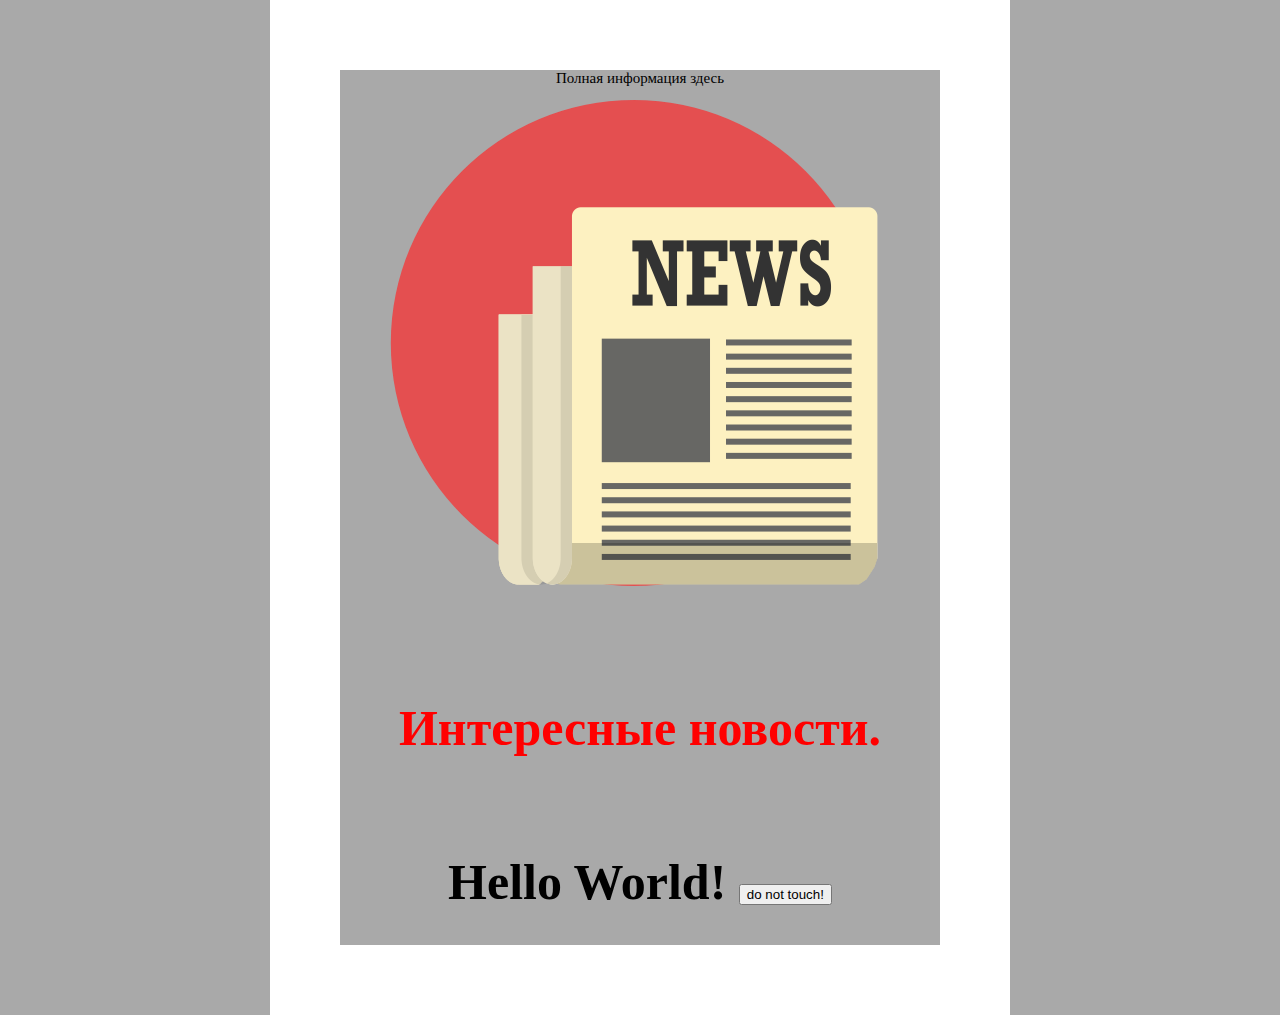
==== index.html @ db8bd933 "first commit" ====
<!DOCTYPE html> 
<html>
<head>
<meta charset="utf-8">
<title>Моя тестовая страница</title>
<link href="styles/style.css" rel="stylesheet" type="text/css">
<link href='http:/fonts.googleapis.com/css?family=Open+Sans' rel="stylesheet" type="text/css>
</head> 
<a href="http://news.bigmir.net/life/">Полная информация здесь</a>
<img src="images/1.png" alt="Мое тестовое изображение">
<p> <strong>Интересные новости.</strong> </p>
<h1>Вора поймали из-за прихваченного банана.
<ul>
<li> Новости дня </li>
<li>Новости недели</li>
</ul>
<script src="scripts/main.js"></script>
<button>do not touch!</buttom>
</body>
</html>
---- styles/style.css ----
html{
	 font-size: 15px;
	 font-family: italic ;
	 font-weight: 300;
	 background-color: #A9A9A9
 }
	 h1 { 
	 font-size: 50px;
	 text-align: center;
	 width:
	 }
	 
	 
p, li{
		 font-size: 16px;
		 line-height: 3;
		 letter-spacing: 1,5px;
		 text-align: center
	 }
	  p {
	 color:red;
	 font-size: 50px;
	 text-align: center;
	 font-weight: bolder 
 }
 body {
	 width: 600px;
	 margin:0 auto;
	 padding: 0 20px 20px 20px 20px;
	 border: 70px solid white;
	 text-align: center
 }
 li {
	 text-align: left
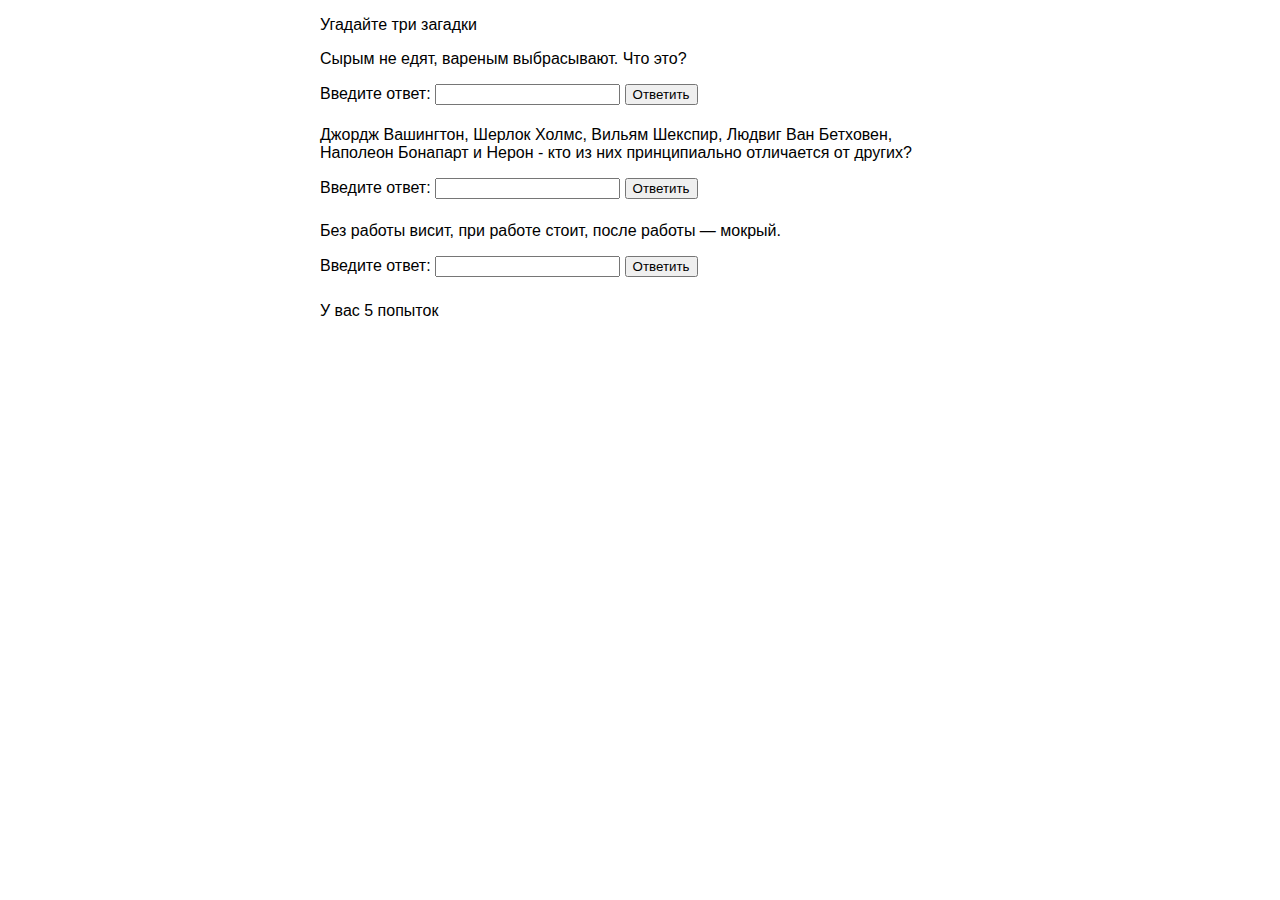
==== commit 58c582ff: "v1.1" ====
--- a/index.html
+++ b/index.html
@@ -1,20 +1,167 @@
-<!DOCTYPE html> 
+<!DOCTYPE html>
 <html>
-<head>
-<meta charset="utf-8">
-<title>Моя тестовая страница</title>
-<link href="styles/style.css" rel="stylesheet" type="text/css">
-<link href='http:/fonts.googleapis.com/css?family=Open+Sans' rel="stylesheet" type="text/css>
-</head> 
-<a href="http://news.bigmir.net/life/">Полная информация здесь</a>
-<img src="images/1.png" alt="Мое тестовое изображение">
-<p> <strong>Интересные новости.</strong> </p>
-<h1>Вора поймали из-за прихваченного банана.
-<ul>
-<li> Новости дня </li>
-<li>Новости недели</li>
-</ul>
-<script src="scripts/main.js"></script>
-<button>do not touch!</buttom>
-</body>
-</html> 
+  <head>
+    <meta charset="utf-8">
+
+    <title>Загадки </title>
+<p class="rig"> Угадайте три загадки </p>
+    <style>
+      html {
+        font-family: sans-serif;
+      }
+      body {
+        width: 50%;
+        max-width: 800px;
+        min-width: 480px;
+        margin: 0 auto;
+      }
+      .lastResult {
+        color: red;
+        padding: 3px;
+      }
+    </style>
+  </head>
+
+  <body>
+ 
+  <p class="rig">Сырым не едят, вареным выбрасывают. Что это? </p>
+   
+	<div class="form">
+      <label for="guessField">Введите ответ: </label><input type="text" id="guessField" class="guessField">
+      <input type="submit" value="Ответить" class="guessSubmit">
+	  <h1 class="rep"></h1>
+	  <p class="rap"></p>
+
+	  <h2 class="rag"></h2>
+	  <h3 class="now"></h3>
+	  <p class="hid"> Джордж Вашингтон, Шерлок Холмс, Вильям Шекспир, Людвиг Ван Бетховен, Наполеон Бонапарт и Нерон - кто из них принципиально отличается от других?</p>    
+	  <label for="guessField">Введите ответ: </label><input type="text" id="guessField" class="guessField2">
+      <input type="submit" value="Ответить" class="guessSubmit2">
+	  <h4 class="ti"></h4>
+	  <h5 class="ky"></h5>
+	  <p calss="up">Без работы висит, при работе стоит, после работы — мокрый.</p>
+	  <label for="guessField">Введите ответ: </label><input type="text" id="guessField" class="guessField3">
+      <input type="submit" value="Ответить" class="guessSubmit3">
+	  <h6 class="it"></h6>
+	  <h7 class="yk"></h7>
+	   
+	  <h8 class="kk"></h8>
+	  <h9 class="ok"></h8>
+	  <p class="new"></p>
+	  <script>
+	  
+	 var my2V=document.querySelector(".rig")
+var myV=document.querySelector(".new")
+var but1=document.querySelector(".guessSubmit")
+var fie1=document.querySelector(".guessField")
+var my3V=5
+myV.textContent="У вас "+my3V+" попыток "
+var my4V=document.querySelector(".rep")
+var otvet="Лед"
+but1.onclick=function()
+{
+if(fie1.value==="Лавровый лист" || fie1.value==="лавровый лист")
+{
+my4V.textContent="Вы победили"
+but1.disabled=true
+but3.disabled=true
+Var.disabled=true
+}
+else
+{
+my4V.textContent="Вы ввели неправильный ответ "
+
+my3V=my3V-1
+myV.textContent="У вас "+my3V+" попытки"
+}
+if (my3V===0)
+{
+my4V.textContent="Вы проиграли"
+but1.disabled=true
+but3.disabled=true
+Var.disabled=true
+
+}
+}
+
+var but3=document.querySelector(".guessSubmit2")
+var myG=document.querySelector(".hid")
+var fie3=document.querySelector(".guessField2")
+var my4G=document.querySelector(".ti")
+var my6G=document.querySelector(".ky")
+var otvet3="Шерлок Холмс"
+but3.onclick=function()
+{
+if(fie3.value==="Шерлок Холмс")
+{
+my4G.textContent="Вы победили"
+but1.disabled=true
+but3.disabled=true
+Var.disabled=true
+}
+else 
+{
+my4V.textContent="Вы ввели неправильный ответ "
+
+my3V=my3V-1
+myV.textContent="У вас "+my3V+" попытки"
+}
+if (my3V===0)
+{
+my4V.textContent="Вы проиграли"
+but1.disabled=true
+but3.disabled=true
+Var.disabled=true
+
+}
+}
+var Var=document.querySelector(".guessSubmit3")
+var Var2=document.querySelector(".guessField3")
+var Var3=document.querySelector(".it")
+var Var4=document.querySelector(".yk")
+var otvet4="Зонт"
+
+Var.onclick=function()
+{
+if (Var2.value==="Зонт"||Var2.value==="зонт"||Var2.value==="зонтик"||Var2.value==="Зонтик")
+{
+Var3.textContent="Вы победили"
+but1.disabled=true
+but3.disabled=true
+Var.disabled=true
+}
+else
+{
+Var3.textContent="Вы ввели неправильный ответ"
+my3V=my3V-1
+myV.textContent="У вас "+my3V+" попытки"
+}
+if (my3V===0)
+{
+my4V.textContent="Вы проиграли"
+but1.disabled=true
+but3.disabled=true
+Var.disabled=true
+
+}
+}
+
+
+
+
+</script>
+	
+	
+	 
+	 
+	 
+	 
+	 
+	 
+	 
+	 
+	 
+	 
+	 	 
+	</body>
+	</html> 
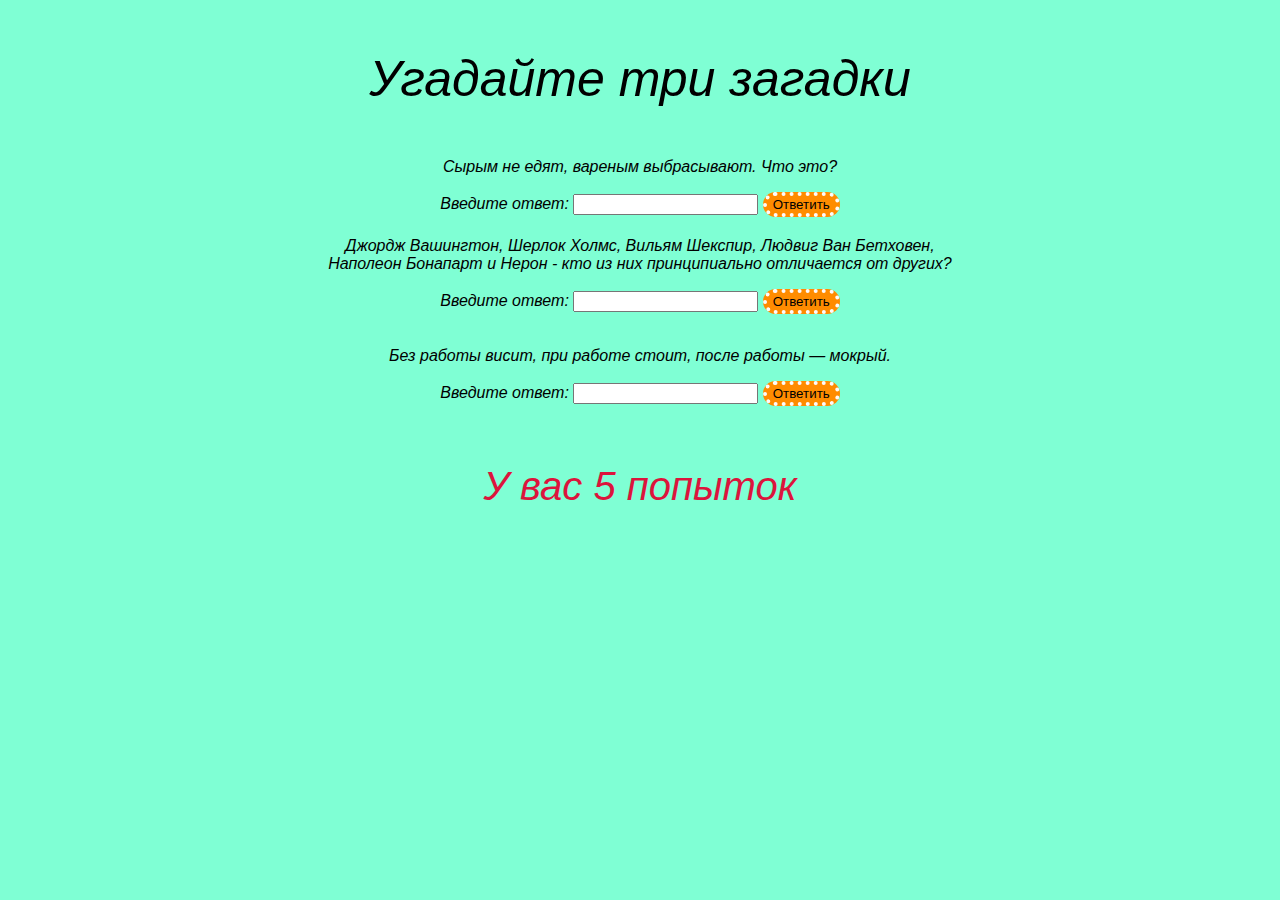
==== commit 4ec1b138: "v1.2" ====
--- a/index.html
+++ b/index.html
@@ -1,13 +1,29 @@
-<!DOCTYPE html>
+<!DOCTYPE html> 
 <html>
+
   <head>
     <meta charset="utf-8">
 
     <title>Загадки </title>
 <p class="rig"> Угадайте три загадки </p>
     <style>
+	.how {
+	font-size: 40px;
+	color: #DC143C;
+	}
+	.rig {
+	font-size: 50px;
+	
+	}
+	h1, h4, h6 {
+font-size: 25px;
+color: #FF0000	
+	}
       html {
+	  text-align: center;
+	  font-style: italic;
         font-family: sans-serif;
+		background-color: #7FFFD4;
       }
       body {
         width: 50%;
@@ -19,13 +35,22 @@
         color: red;
         padding: 3px;
       }
+	  .guessSubmit, .guessSubmit2, .guessSubmit3 {
+	  border: 4px dotted #FFFAFA ;
+	 background-color: #FF8C00;
+	 border-radius: 20px;
+}
+	  }
+	  p {
+	 color: 	 #F08080;
+	 }
     </style>
   </head>
 
   <body>
- 
-  <p class="rig">Сырым не едят, вареным выбрасывают. Что это? </p>
-   
+
+  <p class="ryg">Сырым не едят, вареным выбрасывают. Что это? </p>
+
 	<div class="form">
       <label for="guessField">Введите ответ: </label><input type="text" id="guessField" class="guessField">
       <input type="submit" value="Ответить" class="guessSubmit">
@@ -44,14 +69,14 @@
       <input type="submit" value="Ответить" class="guessSubmit3">
 	  <h6 class="it"></h6>
 	  <h7 class="yk"></h7>
-	   
+
 	  <h8 class="kk"></h8>
 	  <h9 class="ok"></h8>
-	  <p class="new"></p>
+	  <p class="how"></p>
 	  <script>
 	  
 	 var my2V=document.querySelector(".rig")
-var myV=document.querySelector(".new")
+var myV=document.querySelector(".how")
 var but1=document.querySelector(".guessSubmit")
 var fie1=document.querySelector(".guessField")
 var my3V=5
@@ -62,15 +87,12 @@
 {
 if(fie1.value==="Лавровый лист" || fie1.value==="лавровый лист")
 {
-my4V.textContent="Вы победили"
+my4V.textContent="Вы отгадали "
 but1.disabled=true
-but3.disabled=true
-Var.disabled=true
 }
 else
 {
 my4V.textContent="Вы ввели неправильный ответ "
-
 my3V=my3V-1
 myV.textContent="У вас "+my3V+" попытки"
 }
@@ -80,10 +102,8 @@
 but1.disabled=true
 but3.disabled=true
 Var.disabled=true
-
 }
 }
-
 var but3=document.querySelector(".guessSubmit2")
 var myG=document.querySelector(".hid")
 var fie3=document.querySelector(".guessField2")
@@ -94,15 +114,14 @@
 {
 if(fie3.value==="Шерлок Холмс")
 {
-my4G.textContent="Вы победили"
-but1.disabled=true
+my4G.textContent="Вы отгадали "
+
 but3.disabled=true
-Var.disabled=true
+
 }
 else 
 {
-my4V.textContent="Вы ввели неправильный ответ "
-
+my4G.textContent="Вы ввели неправильный ответ "
 my3V=my3V-1
 myV.textContent="У вас "+my3V+" попытки"
 }
@@ -112,7 +131,6 @@
 but1.disabled=true
 but3.disabled=true
 Var.disabled=true
-
 }
 }
 var Var=document.querySelector(".guessSubmit3")
@@ -120,14 +138,12 @@
 var Var3=document.querySelector(".it")
 var Var4=document.querySelector(".yk")
 var otvet4="Зонт"
-
 Var.onclick=function()
 {
 if (Var2.value==="Зонт"||Var2.value==="зонт"||Var2.value==="зонтик"||Var2.value==="Зонтик")
 {
-Var3.textContent="Вы победили"
-but1.disabled=true
-but3.disabled=true
+Var3.textContent="Вы отгадали "
+
 Var.disabled=true
 }
 else
@@ -142,26 +158,21 @@
 but1.disabled=true
 but3.disabled=true
 Var.disabled=true
-
 }
 }
+</script>
 
 
 
 
-</script>
-	
-	
-	 
-	 
-	 
-	 
-	 
-	 
-	 
-	 
-	 
-	 
-	 	 
+
+
+
+
+
+
+
+
+
 	</body>
-	</html> 
+	</html> 